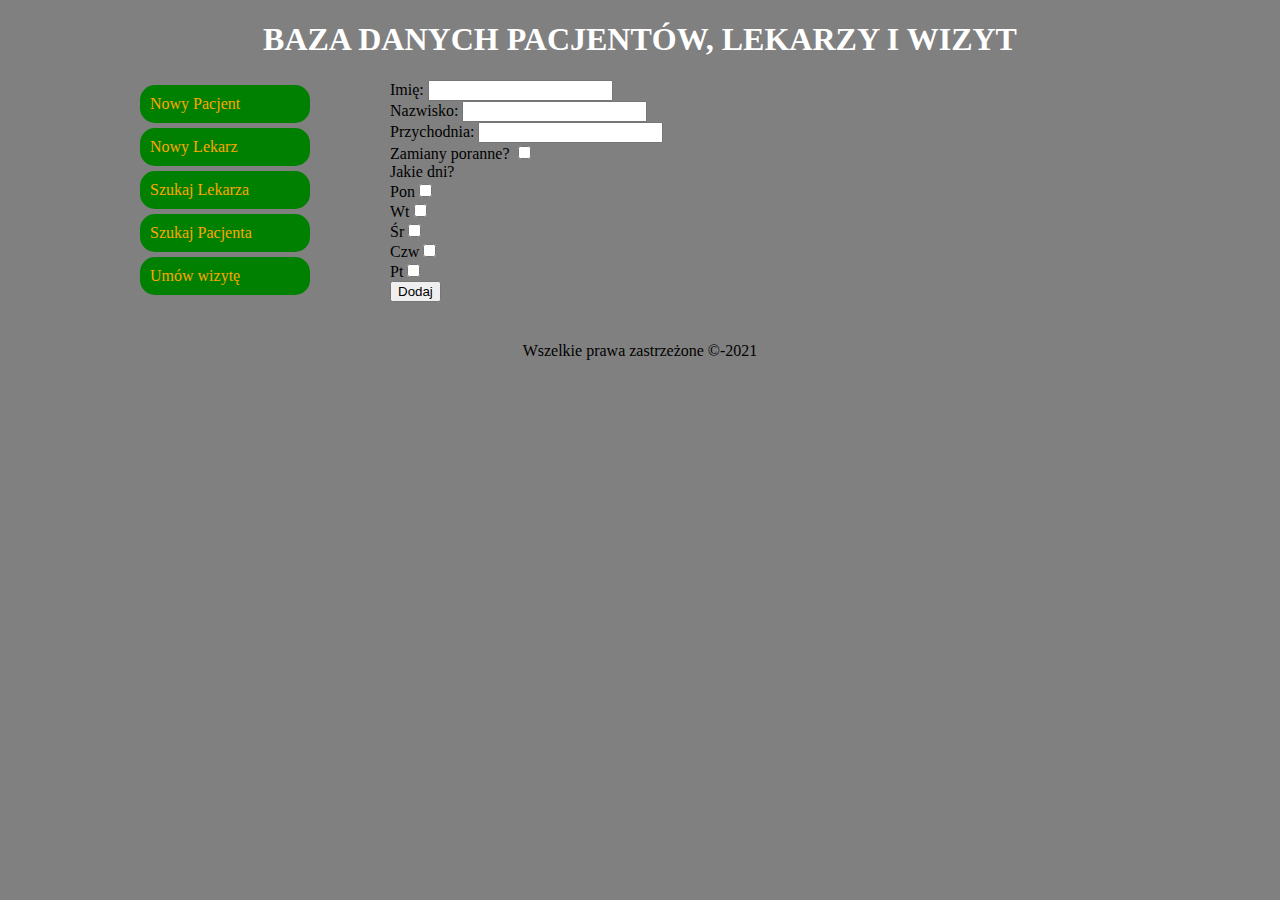
==== src/main/resources/templates/adddoctor.html @ 144882b8 "add to git" ====
<!DOCTYPE html>
<html>
<head>

<title>index.html</title>
<link rel="stylesheet" href="style.css"  type="text/css">
</head>

<body>
<div id="container">
	
	<div id="header">
	<h1>Baza danych pacjentów, lekarzy i wizyt</h1>
	</div>
	
	<div id="leftbar">
		<a href="addpatient"><div class="link">Nowy Pacjent</div></a>
		<a href="adddoctor"><div class="link">Nowy Lekarz</div></a>
		<a href="finddoctor"><div class="link">Szukaj Lekarza</div></a>
		<a href="findpatient"><div class="link">Szukaj Pacjenta</div></a>
		<a href="newvisit"><div class="link">Umów wizytę</div></a>
	</div>
	
	<div id="content">
		<form ACTION="http://localhost:8080/doctor"
       METHOD="POST">
	<label>Imię: <input type="text" name="name"></label> <br />
	<label>Nazwisko: <input type="text" name="surname"></label><br />
	<label>Przychodnia: <input type="text" name="przychodnia"></label><br />
	<label>Zamiany poranne? <input type="checkbox"></label><br />
	<label> Jakie dni? <br />
	
	Pon<input type="checkbox" name="monday"><br />
	Wt<input type="checkbox" name="tuesday"><br />
	Śr<input type="checkbox" name="wednesday"><br />
	Czw<input type="checkbox" name="thursday"><br />
	Pt<input type="checkbox" name="friday"	><br />
	<input type="submit" value="Dodaj">
	
	</form>
	</div>
	<div style="clear:both;"></div>
	
	<div id="footer">
	Wszelkie prawa zastrzeżone &copy;-2021
	</div>
</div>
</body>

</html>
---- src/main/resources/templates/style.css ----
body
{
	background-color:gray;
}

#container
{
	width:1000px;
	margin-left:auto;
	margin-right:auto;
	
}
#header h1
{
	font-size:44;
	font-weight:700;
	text-align:center;
	color:#fff;
	text-transform:uppercase;
}

#leftbar
{
float:left;
width:250px;
}

#leftbar a
{
	
	
}


.link
{	border-radius:15px;
	margin: 5px 0;
	width:150px;
	padding:10px 10px;
	background-color:green;
	color:orange;
}
.link:hover
{   
    border-radius:15px;
	text-decoration:none;
	background-color:yellow;
	color:black;
}

#leftbar a:visited;
{
	text-decoration:none;
	
}

#leftbar a:link
{
	text-decoration:none;
}

#content
{
	width:750px;
	float:left;
}
#footer
{
	margin-top:40px;
	text-align:center;
}
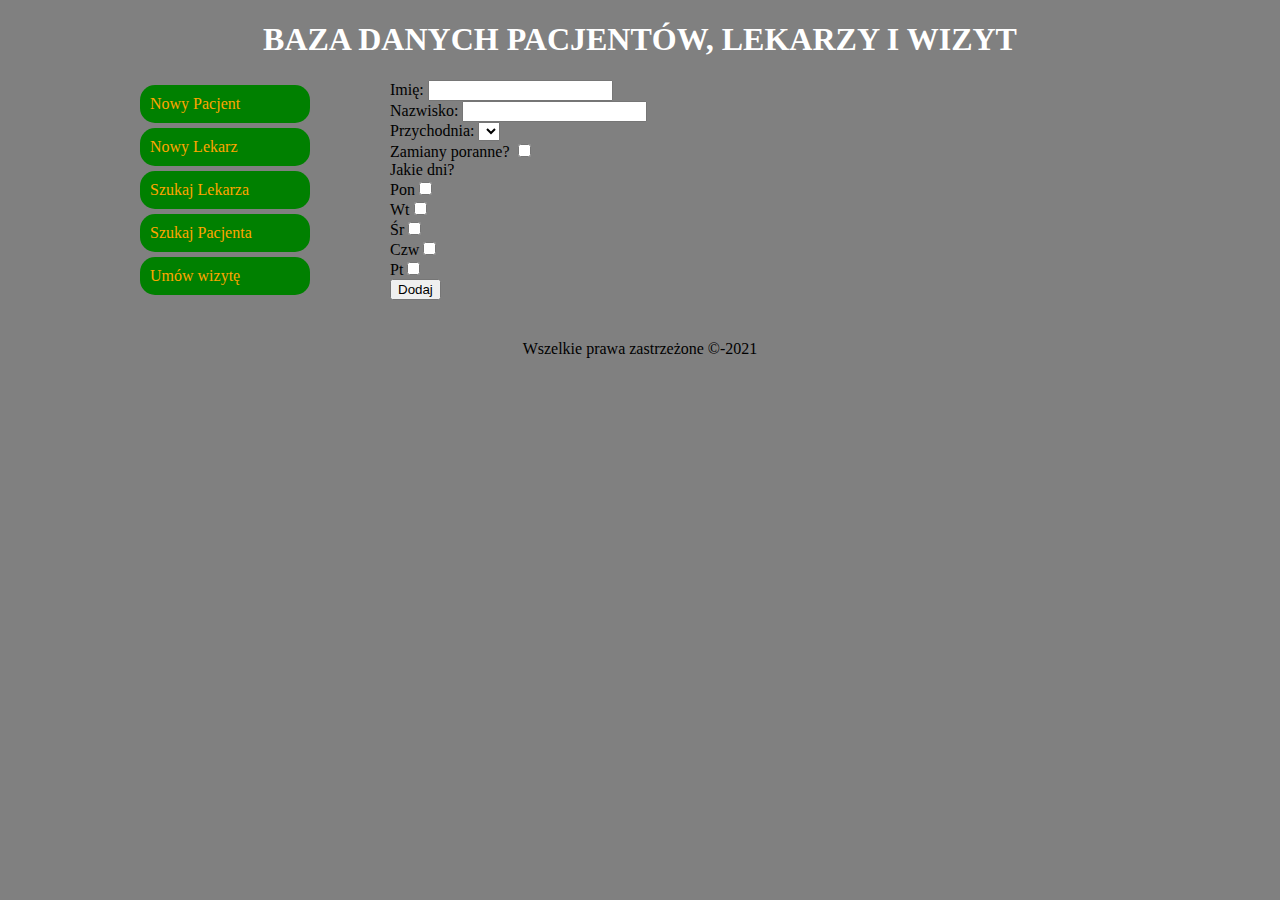
==== commit 5b882ed3: "refactor some code. Add example data to db. Add working finding patient" ====
--- a/src/main/resources/templates/adddoctor.html
+++ b/src/main/resources/templates/adddoctor.html
@@ -1,5 +1,5 @@
  <!DOCTYPE html>
-<html>
+ <html xmlns:th="http://www.w3.org/1999/xhtml">
 <head>
 
 <title>index.html</title>
@@ -26,7 +26,12 @@
        METHOD="POST">
 	<label>Imię: <input type="text" name="name"></label> <br />
 	<label>Nazwisko: <input type="text" name="surname"></label><br />
-	<label>Przychodnia: <input type="text" name="przychodnia"></label><br />
+	<label>Przychodnia: <select name="przychodnia">
+		<option th:each="clinic : ${T(pl.painm.rejestracjaPacjentow.model.ClinicEnum).values()}"
+				th:value="${clinic}"
+				th:text="${clinic}">
+		</option>
+	</select></label><br />
 	<label>Zamiany poranne? <input type="checkbox"></label><br />
 	<label> Jakie dni? <br />
 	
@@ -37,7 +42,7 @@
 	Pt<input type="checkbox" name="friday"	><br />
 	<input type="submit" value="Dodaj">
 	
-	</form>
+	</label></form>
 	</div>
 	<div style="clear:both;"></div>
 	
